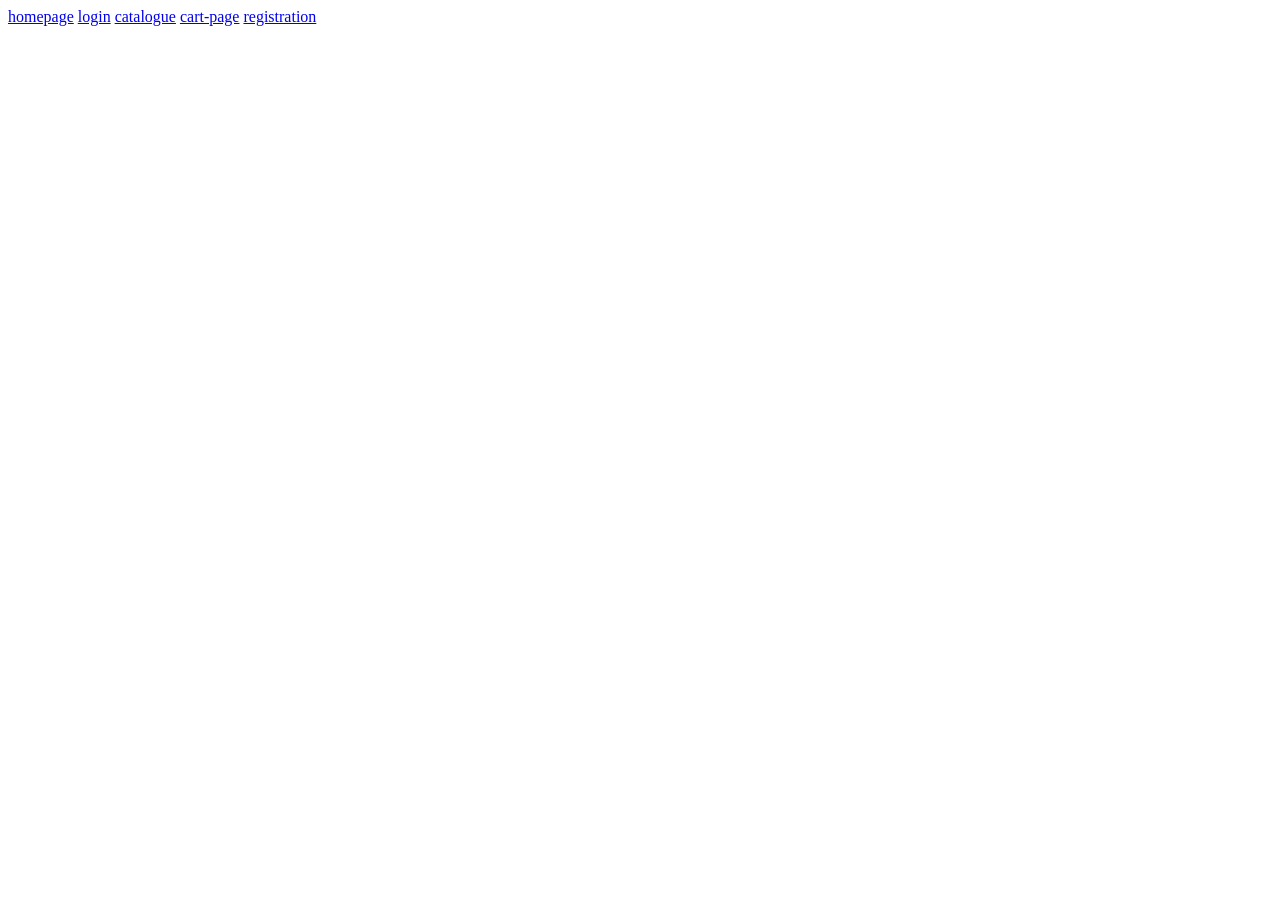
==== home.html @ ac0f28f5 "Add files via upload" ====
<!DOCTYPE html>
<html lang="en">
<head>
    <meta charset="UTF-8">
    <title>Home - Online Book Store</title>
    <link rel="stylesheet" href="styles.css">
</head>

<!-- RIGHT FRAME (default): description of the web site. -->
<body class="frame-body right-frame">

    <section class="panel home-panel">
        <h2>Welcome to the Online Book Store</h2>

        <p>
            This web site is the online book store of
            <strong>GL Bajaj Institute of Technology &amp; Management</strong>.
            It keeps the text books and reference books prescribed for every
            branch of engineering in one place, so that a student can find a
            title, check its author, publisher and price, and order it without
            leaving the campus portal.
        </p>

        <p>
            Pick a branch &mdash; <strong>CSE</strong>, <strong>ECE</strong>,
            <strong>EEE</strong> or <strong>CIVIL</strong> &mdash; from the left
            frame and the catalogue for that branch opens here in the right
            frame. Use the links in the top frame to log in, register a new
            account, browse the complete catalogue or review your cart.
        </p>

        <div class="home-features">
            <div class="feature">
                <h3>Branch wise Catalogue</h3>
                <p>Books arranged branch by branch with cover, author, publisher and price.</p>
            </div>
            <div class="feature">
                <h3>Simple Cart</h3>
                <p>Add a book to the cart, change the quantity and see the total instantly.</p>
            </div>
            <div class="feature">
                <h3>Member Accounts</h3>
                <p>Register once, log in, and place your order in a single click.</p>
            </div>
        </div>

        <h3>How to use this site</h3>
        <ol class="how-to">
            <li>Choose your branch from the left frame.</li>
            <li>Click <em>Add to Cart</em> against the books you need.</li>
            <li>Open the <em>Cart</em> page from the top frame and check the total.</li>
            <li>Login (or register first) and place the order.</li>
        </ol>

        <p class="home-cta">
            <a href="catalogue.html">Browse the full Catalogue &rarr;</a>
        </p>
    </section>

    <script src="script.js"></script>
</body>
</html>
---- styles.css ----
/* ============================================================
   Online Book Store - stylesheet
   Covers Experiment 8 (fonts, styles, background images) and
   Experiment 9 (background-repeat, A:link / A:visited / A:active / A:hover)
   ============================================================ */

/* ---------- 1. The frame container (index.html) ---------- */

body.frameset {
    margin: 0;
    height: 100vh;
    display: grid;
    grid-template-columns: 190px 1fr;
    grid-template-rows: 128px 1fr;
    background: #cfd8e399;
}

body.frameset iframe {
    border: 0;
    width: 100%;
    height: 100%;
    display: block;
}

.frame-top {
    grid-column: 1 / 3;
    grid-row: 1;
    border-bottom: 3px solid #012930fc !important;
}

.frame-left {
    grid-column: 1;
    grid-row: 2;
    border-right: 3px solid #2e78f0 !important;
}

.frame-right {
    grid-column: 2;
    grid-row: 2;
}

/* ---------- 2. Common look of every framed page ---------- */

body.frame-body {
    margin: 0;
    font-family: Verdana, Geneva, Arial, sans-serif;
    font-size: 14px;
    color: #33404d;
}

/* Background image for the whole page, repeated in both directions
   (background-repeat demonstration).  The image is a small tiled SVG
   so the site also works without an internet connection. */
body.right-frame {
    background-color: #f4f6f8;
    background-image: url("data:image/svg+xml;utf8,<svg xmlns='http://www.w3.org/2000/svg' width='40' height='40'><path d='M0 39.5H40M39.5 0V40' stroke='%23dde5ee' stroke-width='1'/></svg>");
    background-repeat: repeat;
    padding: 18px;
    box-sizing: border-box;
}

/* ---------- 3. Link styles (A:link, A:visited, A:active, A:hover) ---------- */

a:link {
    color: #5b96f4;
    text-decoration: none;
    font-weight: bold;
}

a:visited {
    color: #251439;
}

a:hover {
    color: #ffffff;
    background-color: #4f8bec;
    text-decoration: underline;
}

a:active {
    color: #bd120f;
}

/* ---------- 4. Top frame ---------- */

body.top-frame {
    background-color: #ffffff;
    /* A single, non-repeating background image behind the banner only,
       so it never runs under the blue navigation bar. */
    background-image: url("data:image/svg+xml;utf8,<svg xmlns='http://www.w3.org/2000/svg' width='120' height='120'><circle cx='60' cy='60' r='52' fill='none' stroke='%23eaf0f8' stroke-width='16'/></svg>");
    background-repeat: no-repeat;
    background-position: right 24px top -18px;
    /* banner on top, navigation bar pinned to the bottom of the frame */
    display: flex;
    flex-direction: column;
    min-height: 100vh;
    box-sizing: border-box;
}

.banner {
    border-collapse: collapse;
    table-layout: fixed;
    flex: 1 1 auto;
}

.banner-logo,
.banner-spacer {
    width: 110px;
}

.banner-logo {
    text-align: center;
    vertical-align: middle;
    padding: 6px 0 6px 12px;
}

.banner-logo img {
    height: 62px;
    width: auto;
    display: block;
    margin: 0 auto;
    border-radius: 4px;
}

.banner-name {
    text-align: center;
    vertical-align: middle;
}

.banner-name h1 {
    margin: 0;
    font-family: Georgia, "Times New Roman", serif;
    font-size: 20px;
    color: #0b3d91;
    letter-spacing: 0.5px;
}

.banner-name h2 {
    margin: 2px 0 0;
    font-family: Georgia, "Times New Roman", serif;
    font-size: 15px;
    font-style: italic;
    font-weight: normal;
    color: #4b5b6a;
}

/* Navigation bar in the top frame */
.top-nav {
    background: #397bed;
    text-align: center;
    padding: 8px 0;
    margin-top: auto;
    flex: 0 0 auto;
}

.top-nav a:link,
.top-nav a:visited {
    display: inline-block;
    color: #ffffff;
    padding: 6px 18px;
    margin: 0 2px;
    border-radius: 4px;
    font-weight: bold;
    text-decoration: none;
}

.top-nav a:hover {
    background: #ffffff;
    color: #5f91e6;
    text-decoration: none;
}

.top-nav a:active {
    background: #ffd54f;
    color: #0b3d91;
}

/* ---------- 5. Left frame ---------- */

body.left-frame {
    background: #e8eef6;
    padding: 14px 10px;
    box-sizing: border-box;
}

body.left-frame h3 {
    margin: 0 0 10px;
    font-family: Georgia, "Times New Roman", serif;
    font-size: 15px;
    color: #0b3d91;
    border-bottom: 2px solid #0b57d0;
    padding-bottom: 6px;
}

.branch-list {
    list-style-type: none;
    margin: 0;
    padding: 0;
}

.branch-list li {
    margin-bottom: 6px;
}

.branch-list a:link,
.branch-list a:visited {
    display: block;
    padding: 9px 12px;
    background: #ffffff;
    border: 1px solid #c3d0e0;
    border-radius: 5px;
    color: #0b3d91;
    text-decoration: none;
}

.branch-list a:hover {
    background: #4182ec;
    color: #ffffff;
    border-color: #3b80ef;
    text-decoration: none;
}

.branch-list a.active:link,
.branch-list a.active:visited {
    background: #4f8cf7;
    color: #ffffff;
    border-color: #4f8df9;
}

.branch-list.secondary a:link,
.branch-list.secondary a:visited {
    background: transparent;
    border-style: dashed;
    font-weight: normal;
}

/* ---------- 6. Panels used by the right-frame pages ---------- */

.panel {
    background: #ffffff;
    border: 1px solid #c9d3dd;
    border-radius: 8px;
    padding: 20px;
    box-shadow: 0 2px 6px rgba(0, 0, 0, 0.08);
}

.panel h2 {
    margin: 0 0 14px;
    font-family: Georgia, "Times New Roman", serif;
    color: #0b3d91;
    border-bottom: 2px solid #e0e6ec;
    padding-bottom: 8px;
}

.panel h3 {
    font-family: Georgia, "Times New Roman", serif;
    color: #0b3d91;
}

/* ---------- 7. Home page ---------- */

.home-panel p {
    line-height: 1.7;
}

.home-features {
    display: grid;
    grid-template-columns: repeat(auto-fit, minmax(190px, 1fr));
    gap: 14px;
    margin: 20px 0;
}

.home-features .feature {
    border: 1px solid #d3dce6;
    border-radius: 8px;
    padding: 14px;
    background: #f9fbfd;
}

.home-features .feature h3 {
    margin: 0 0 6px;
    font-size: 14px;
}

.home-features .feature p {
    margin: 0;
    color: #4b5b6a;
    font-size: 13px;
    line-height: 1.6;
}

.how-to {
    line-height: 1.9;
    color: #33414f;
}

.home-cta a:link,
.home-cta a:visited {
    display: inline-block;
    background: #0b57d0;
    color: #ffffff;
    padding: 10px 18px;
    border-radius: 5px;
    text-decoration: none;
}

.home-cta a:hover {
    background: #0b3d91;
    color: #ffffff;
}

/* ---------- 8. Forms (login / registration) ---------- */

.form-panel {
    max-width: 460px;
}

.form-panel.wide {
    max-width: 620px;
}

.form-table {
    border-collapse: separate;
    border-spacing: 0 10px;
}

.form-table td {
    vertical-align: top;
    padding-right: 14px;
}

.form-table td:first-child {
    font-weight: bold;
    color: #33414f;
    white-space: nowrap;
    padding-top: 8px;
}

.form-table input[type="text"],
.form-table input[type="password"],
.form-table textarea,
.form-table select {
    padding: 8px 10px;
    border: 1px solid #b8c4ce;
    border-radius: 5px;
    font-size: 14px;
    font-family: inherit;
    background: #fdfefe;
}

.form-table input[type="text"]:focus,
.form-table input[type="password"]:focus,
.form-table textarea:focus,
.form-table select:focus {
    outline: 2px solid #0b57d0;
    border-color: #0b57d0;
}

.inline-options label {
    display: inline-block;
    margin-right: 16px;
    padding-top: 8px;
    font-weight: normal;
}

.checkbox-grid label {
    min-width: 110px;
}

.dob-row select {
    margin-right: 8px;
}

.button-row {
    padding-top: 6px;
}

.button-row button {
    padding: 9px 20px;
    border: 0;
    border-radius: 5px;
    font-size: 14px;
    font-family: inherit;
    cursor: pointer;
    margin-right: 10px;
}

.button-row button[type="submit"] {
    background: #0b57d0;
    color: #ffffff;
    font-weight: bold;
}

.button-row button[type="submit"]:hover {
    background: #0b3d91;
}

.button-row button[type="reset"] {
    background: #d9e2ec;
    color: #1f2933;
}

.button-row button[type="reset"]:hover {
    background: #c3d0e0;
}

.form-note {
    margin-top: 18px;
    font-size: 13px;
    color: #4b5b6a;
}

/* ---------- 9. Catalogue ---------- */

.catalogue-hint {
    margin-top: 0;
    font-size: 13px;
    color: #4b5b6a;
    font-style: italic;
}

.branch-block {
    margin-bottom: 28px;
}

.branch-block h3 {
    margin: 0 0 10px;
    font-size: 16px;
}

.book-table {
    width: 100%;
    border-collapse: collapse;
    background: #ffffff;
}

.book-table th {
    background: #0b3d91;
    color: #ffffff;
    text-align: left;
    padding: 10px;
    font-size: 13px;
    letter-spacing: 0.4px;
}

.book-table td {
    border-bottom: 1px solid #e0e6ec;
    padding: 10px;
    vertical-align: middle;
}

.book-table tr:nth-child(even) td {
    background: #f7f9fc;
}

.book-table tr:hover td {
    background: #eaf1fb;
}

.cover {
    width: 62px;
    height: 86px;
    border: 1px solid #c9d3dd;
    border-radius: 3px;
    display: block;
}

.book-title {
    font-weight: bold;
    color: #0b3d91;
}

.price {
    color: #b8531a;
    font-weight: bold;
    white-space: nowrap;
}

.add-btn {
    border: 0;
    border-radius: 5px;
    background: #0b57d0;
    color: #ffffff;
    padding: 9px 14px;
    font-size: 13px;
    font-family: inherit;
    cursor: pointer;
    white-space: nowrap;
}

.add-btn:hover {
    background: #0b3d91;
}

.add-btn:disabled {
    background: #1b8a3a;
    cursor: default;
}

/* ---------- 10. Cart ---------- */

.cart-table {
    width: 100%;
    border-collapse: collapse;
}

.cart-table th {
    background: #0b3d91;
    color: #ffffff;
    text-align: left;
    padding: 10px;
    font-size: 13px;
}

.cart-table td {
    border-bottom: 1px solid #e0e6ec;
    padding: 10px;
    vertical-align: middle;
}

.cart-cover {
    width: 48px;
    height: 66px;
    border: 1px solid #c9d3dd;
    border-radius: 3px;
    display: block;
}

.cart-title {
    font-weight: bold;
    color: #0b3d91;
}

.cart-title span {
    display: block;
    font-size: 12px;
    color: #4b5b6a;
    font-weight: normal;
    margin-top: 2px;
}

.cart-qty {
    white-space: nowrap;
}

.cart-qty span {
    display: inline-block;
    min-width: 26px;
    text-align: center;
}

.qty-btn {
    width: 26px;
    height: 26px;
    border: 1px solid #b8c4ce;
    background: #eef2f6;
    border-radius: 4px;
    font-size: 15px;
    cursor: pointer;
}

.qty-btn:hover {
    background: #d9e2ec;
}

.remove-btn {
    border: 0;
    background: #e53935;
    color: #ffffff;
    padding: 7px 12px;
    border-radius: 5px;
    cursor: pointer;
    font-size: 13px;
    font-family: inherit;
}

.remove-btn:hover {
    background: #b71c1c;
}

.cart-total {
    text-align: right;
    font-size: 17px;
    font-weight: bold;
    color: #0b3d91;
    margin-top: 14px;
}

.cart-actions {
    text-align: right;
    margin-top: 10px;
}

#checkout-btn {
    border: 0;
    background: #1b8a3a;
    color: #ffffff;
    padding: 11px 22px;
    border-radius: 5px;
    font-size: 14px;
    font-family: inherit;
    font-weight: bold;
    cursor: pointer;
}

#checkout-btn:hover {
    background: #146b2c;
}

#cart-message {
    margin-top: 14px;
}

/* ---------- 11. Messages ---------- */

.form-message {
    margin-bottom: 14px;
    padding: 11px 14px;
    border-radius: 5px;
    font-size: 13px;
    line-height: 1.6;
}

.form-message:empty {
    display: none;
}

.form-message.error {
    background: #fdecea;
    color: #b71c1c;
    border: 1px solid #f5c6c2;
}

.form-message.success {
    background: #e7f6ec;
    color: #1b5e20;
    border: 1px solid #b7e0c4;
}

.form-message ul {
    margin: 0;
    padding-left: 18px;
}

/* ---------- 12. Media query - narrow screens ---------- */

@media screen and (max-width: 720px) {
    body.frameset {
        grid-template-columns: 130px 1fr;
        grid-template-rows: 150px 1fr;
    }

    .banner-name h1 {
        font-size: 15px;
    }

    .top-nav a:link,
    .top-nav a:visited {
        padding: 5px 9px;
        font-size: 12px;
    }

    .book-table th:nth-child(4),
    .book-table td:nth-child(4) {
        display: none;
    }
}

@media screen and (max-width: 480px) {
    body.frameset {
        grid-template-columns: 108px 1fr;
        grid-template-rows: 190px 1fr;
    }

    .banner-logo,
    .banner-spacer {
        width: 64px;
    }

    .banner-logo {
        padding-left: 6px;
    }

    .banner-logo img {
        height: 44px;
    }

    .banner-name h1 {
        font-size: 13px;
    }

    .banner-name h2 {
        font-size: 12px;
    }
}
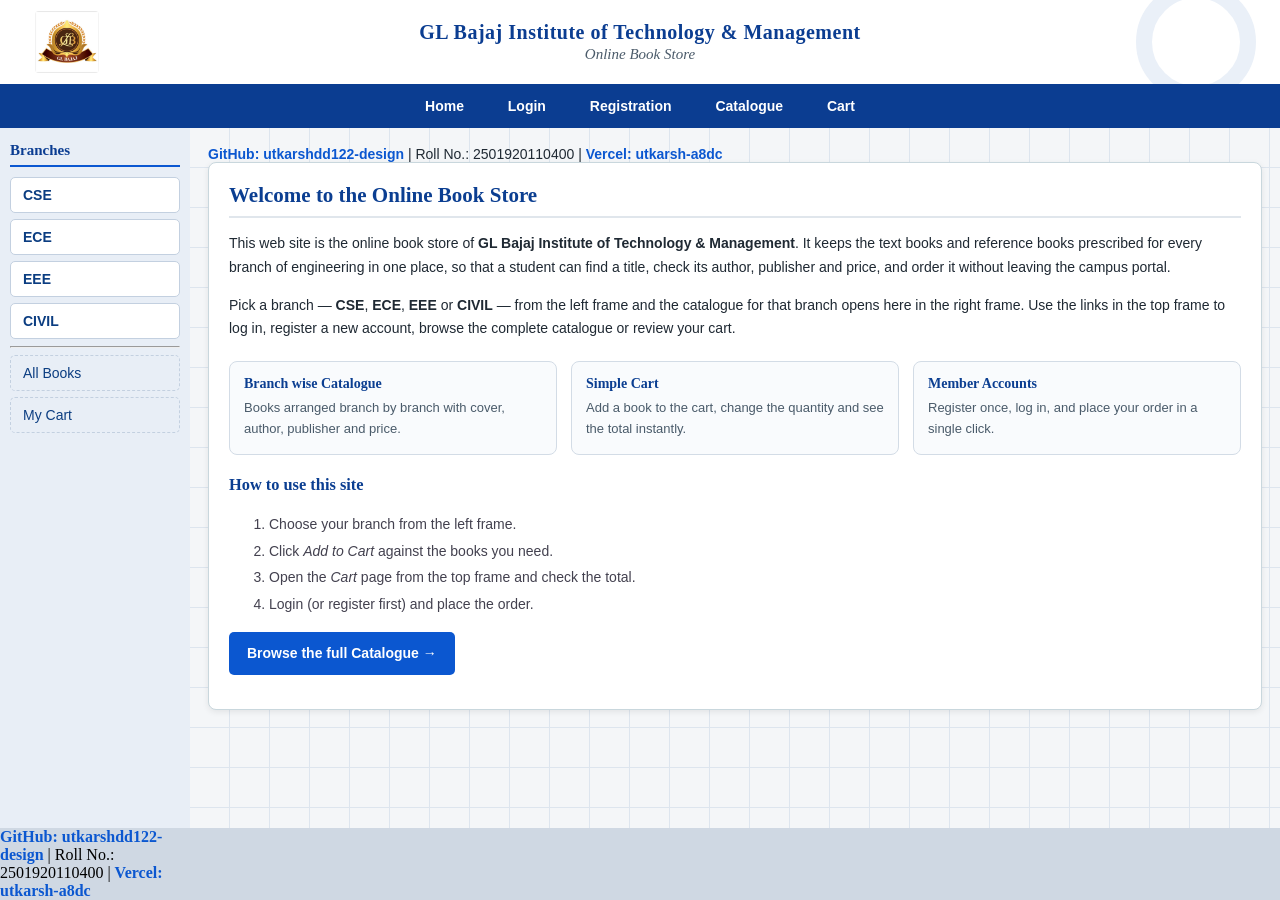
==== commit c24b348b: "Update home.html" ====
--- a/home.html
+++ b/home.html
@@ -7,6 +7,31 @@
 </head>
 
 <!-- RIGHT FRAME (default): description of the web site. -->
+    
+<footer class="site-footer">
+  <a
+    href="https://github.com/utkarshdd122-design"
+    target="_blank"
+    rel="noopener noreferrer"
+  >
+    GitHub: utkarshdd122-design
+  </a>
+
+  <span class="footer-divider">|</span>
+
+  <span>Roll No.: 2501920110400</span>
+
+  <span class="footer-divider">|</span>
+
+  <a
+    href="https://vercel.com/utkarsh-a8dc"
+    target="_blank"
+    rel="noopener noreferrer"
+  >
+    Vercel: utkarsh-a8dc
+  </a>
+</footer>
+
 <body class="frame-body right-frame">
 
     <section class="panel home-panel">
--- a/styles.css
+++ b/styles.css
@@ -12,7 +12,7 @@
     display: grid;
     grid-template-columns: 190px 1fr;
     grid-template-rows: 128px 1fr;
-    background: #cfd8e399;
+    background: #cfd8e3;
 }
 
 body.frameset iframe {
@@ -25,13 +25,13 @@
 .frame-top {
     grid-column: 1 / 3;
     grid-row: 1;
-    border-bottom: 3px solid #012930fc !important;
+    border-bottom: 3px solid #0b57d0 !important;
 }
 
 .frame-left {
     grid-column: 1;
     grid-row: 2;
-    border-right: 3px solid #2e78f0 !important;
+    border-right: 3px solid #0b57d0 !important;
 }
 
 .frame-right {
@@ -45,7 +45,7 @@
     margin: 0;
     font-family: Verdana, Geneva, Arial, sans-serif;
     font-size: 14px;
-    color: #33404d;
+    color: #1f2933;
 }
 
 /* Background image for the whole page, repeated in both directions
@@ -62,23 +62,23 @@
 /* ---------- 3. Link styles (A:link, A:visited, A:active, A:hover) ---------- */
 
 a:link {
-    color: #5b96f4;
+    color: #0b57d0;
     text-decoration: none;
     font-weight: bold;
 }
 
 a:visited {
-    color: #251439;
+    color: #6a3fa0;
 }
 
 a:hover {
     color: #ffffff;
-    background-color: #4f8bec;
+    background-color: #0b57d1;
     text-decoration: underline;
 }
 
 a:active {
-    color: #bd120f;
+    color: #e53934;
 }
 
 /* ---------- 4. Top frame ---------- */
@@ -146,7 +146,7 @@
 
 /* Navigation bar in the top frame */
 .top-nav {
-    background: #397bed;
+    background: #0b3d91;
     text-align: center;
     padding: 8px 0;
     margin-top: auto;
@@ -166,7 +166,7 @@
 
 .top-nav a:hover {
     background: #ffffff;
-    color: #5f91e6;
+    color: #0b3d91;
     text-decoration: none;
 }
 
@@ -187,8 +187,8 @@
     margin: 0 0 10px;
     font-family: Georgia, "Times New Roman", serif;
     font-size: 15px;
-    color: #0b3d91;
-    border-bottom: 2px solid #0b57d0;
+    color: #0b3d92;
+    border-bottom: 2px solid #0b57d1;
     padding-bottom: 6px;
 }
 
@@ -209,22 +209,22 @@
     background: #ffffff;
     border: 1px solid #c3d0e0;
     border-radius: 5px;
-    color: #0b3d91;
+    color: #0b3d81;
     text-decoration: none;
 }
 
 .branch-list a:hover {
-    background: #4182ec;
-    color: #ffffff;
-    border-color: #3b80ef;
+    background: #0b57d0;
+    color: #ffffff;
+    border-color: #0b57d0;
     text-decoration: none;
 }
 
 .branch-list a.active:link,
 .branch-list a.active:visited {
-    background: #4f8cf7;
-    color: #ffffff;
-    border-color: #4f8df9;
+    background: #0b3d91;
+    color: #ffffff;
+    border-color: #0b3e91;
 }
 
 .branch-list.secondary a:link,
@@ -238,7 +238,7 @@
 
 .panel {
     background: #ffffff;
-    border: 1px solid #c9d3dd;
+    border: 1px solid #c9d7dd;
     border-radius: 8px;
     padding: 20px;
     box-shadow: 0 2px 6px rgba(0, 0, 0, 0.08);
@@ -247,14 +247,14 @@
 .panel h2 {
     margin: 0 0 14px;
     font-family: Georgia, "Times New Roman", serif;
-    color: #0b3d91;
+    color: #0b3e91;
     border-bottom: 2px solid #e0e6ec;
     padding-bottom: 8px;
 }
 
 .panel h3 {
     font-family: Georgia, "Times New Roman", serif;
-    color: #0b3d91;
+    color: #0b3e91;
 }
 
 /* ---------- 7. Home page ---------- */
@@ -284,14 +284,14 @@
 
 .home-features .feature p {
     margin: 0;
-    color: #4b5b6a;
+    color: #4a5b6a;
     font-size: 13px;
     line-height: 1.6;
 }
 
 .how-to {
     line-height: 1.9;
-    color: #33414f;
+    color: #43414f;
 }
 
 .home-cta a:link,
